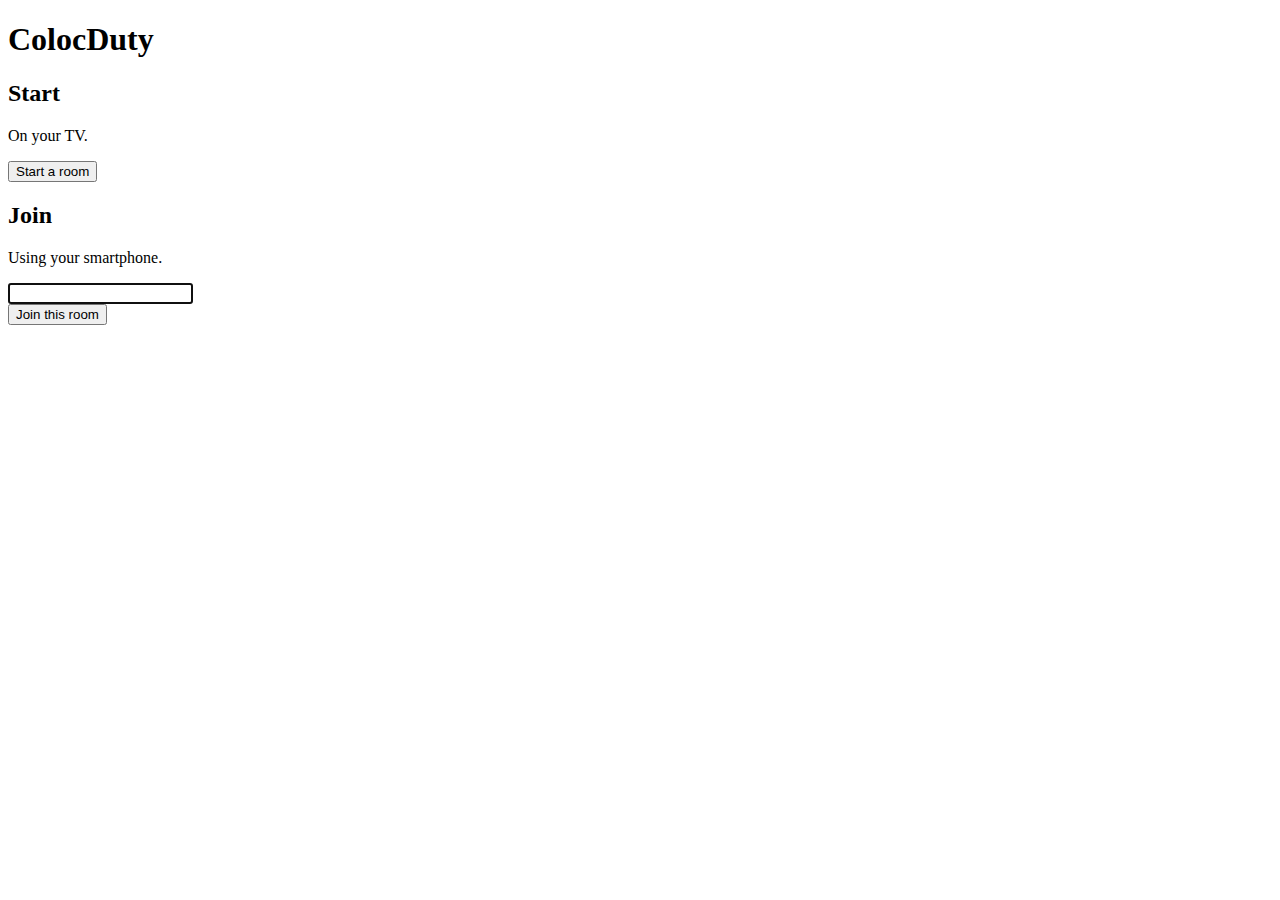
==== Public/index.html @ 4f6e79d8 "Rework index.html" ====
<!DOCTYPE html>
<html>

<head>
  <meta charset="utf8">
  <title>ColocDuty</title>
  <meta name="viewport" content="width=device-width, initial-scale=1, user-scalable=no">
  <link href="https://fonts.googleapis.com/css?family=Montserrat:400,700,900" rel="stylesheet">
  <link rel="stylesheet" href="/index.css">
</head>

<body>
  <h1>ColocDuty</h1>

  <div class="start">
    <h2>Start</h2>
    <p>On your TV.</p>
    <div><button>Start a room</button></div>
  </div>

  <div class="join">
    <h2>Join</h2>
    <p>Using your smartphone.</p>
    <div class="code"><input type="text" autofocus minlength="4" maxlength="4"></div>
    <div><button>Join this room</button></div>
  </div>

  <script src="/utils.js"></script>
  <script>
    $(".start button").addEventListener("click", (event) => {
      event.preventDefault();

      window.location = "/start";
    });

    $(".join button").addEventListener("click", (event) => {
      event.preventDefault();
      const code = $(".join .code input").value.toUpperCase();
      if (code.length != 4) return;

      window.location = "/play/" + code;
    });
</script>
</body>

</html>
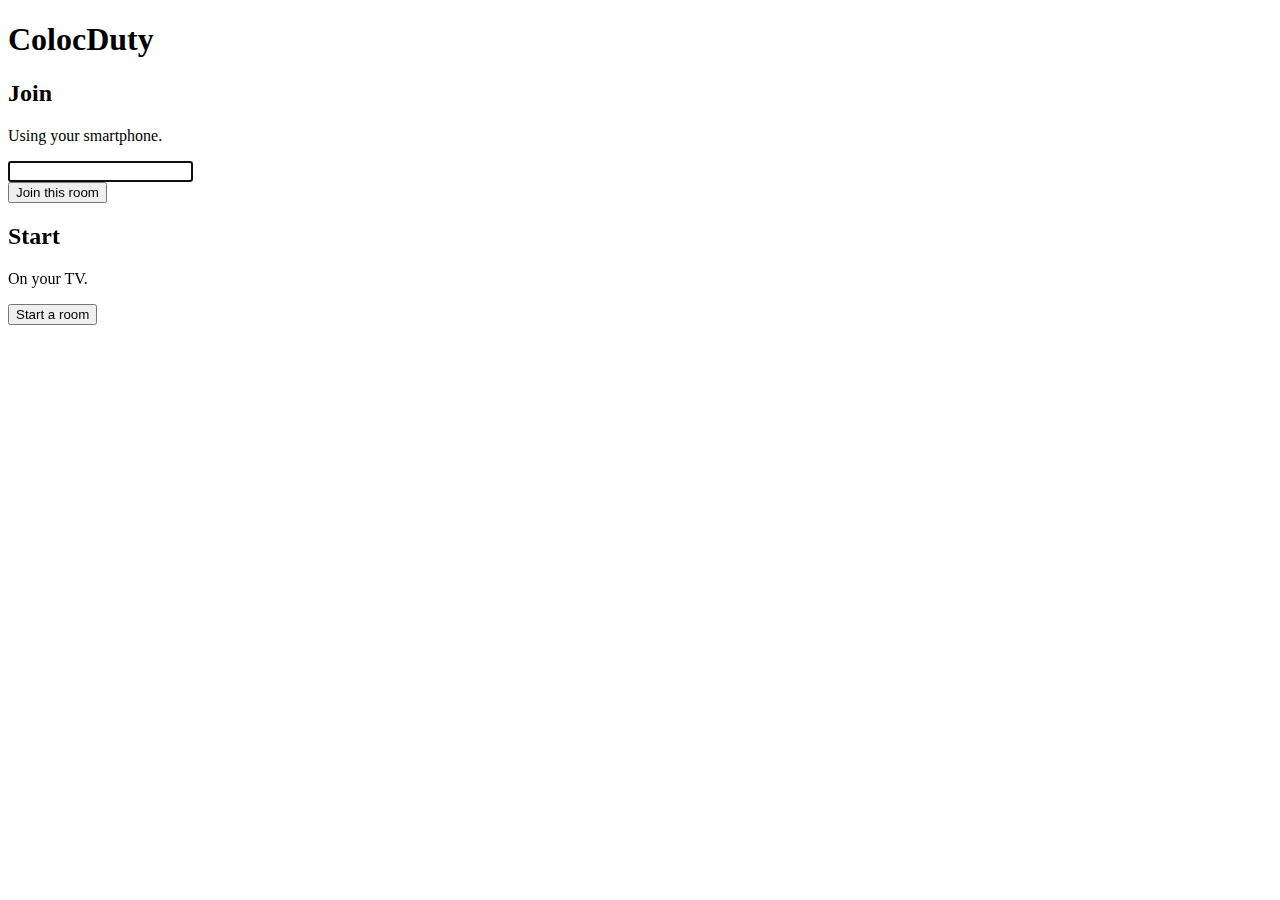
==== commit 3bca176c: "Implement basic hand rendering and interactions" ====
--- a/Public/index.html
+++ b/Public/index.html
@@ -12,12 +12,6 @@
 <body>
   <h1>ColocDuty</h1>
 
-  <div class="start">
-    <h2>Start</h2>
-    <p>On your TV.</p>
-    <div><button>Start a room</button></div>
-  </div>
-
   <div class="join">
     <h2>Join</h2>
     <p>Using your smartphone.</p>
@@ -25,7 +19,13 @@
     <div><button>Join this room</button></div>
   </div>
 
-  <script src="/utils.js"></script>
+  <div class="start">
+    <h2>Start</h2>
+    <p>On your TV.</p>
+    <div><button>Start a room</button></div>
+  </div>
+
+  <script src="/Scripts/utils.js"></script>
   <script>
     $(".start button").addEventListener("click", (event) => {
       event.preventDefault();
@@ -40,7 +40,7 @@
 
       window.location = "/play/" + code;
     });
-</script>
+  </script>
 </body>
 
 </html>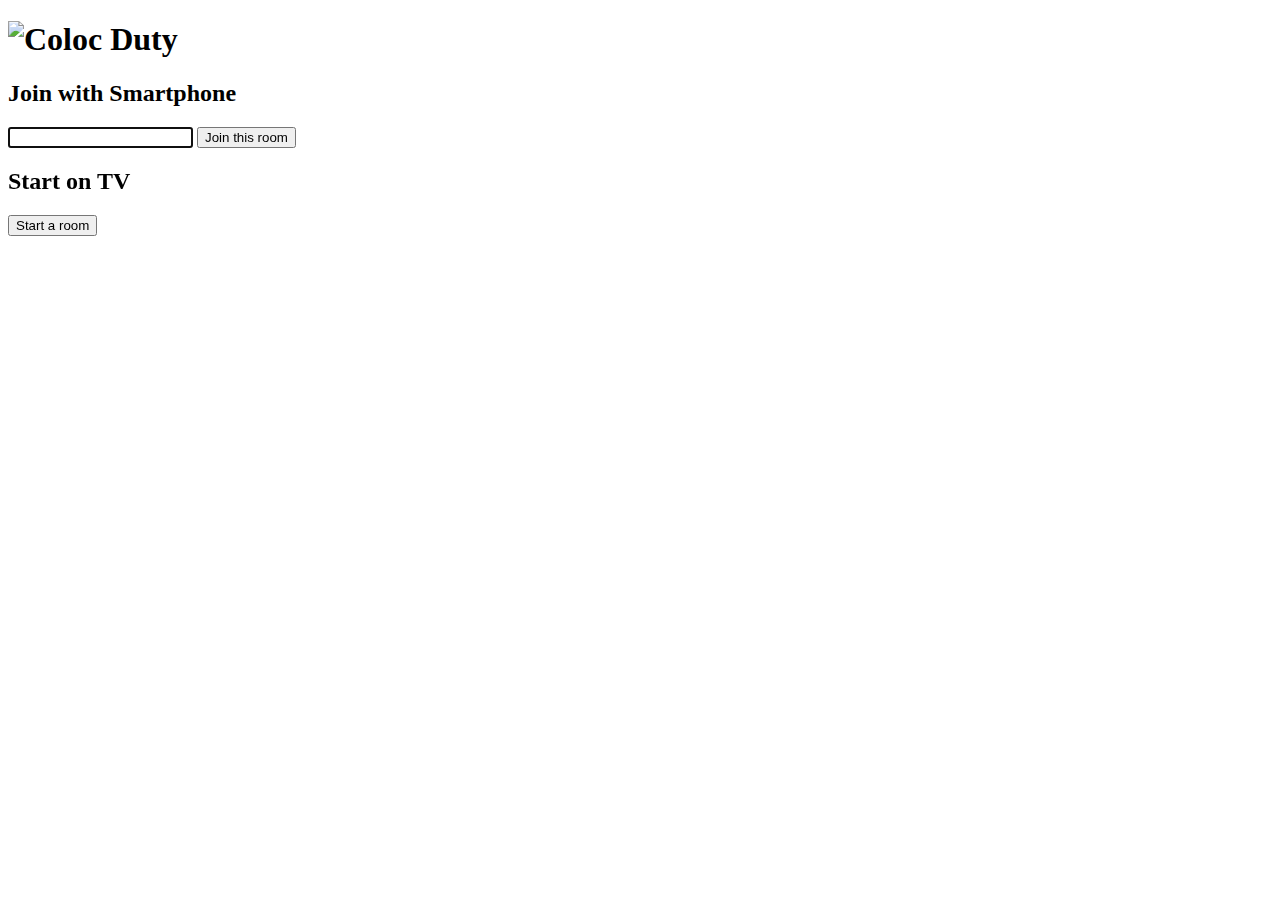
==== commit 945f81a3: "Add logo and improve style" ====
--- a/Public/index.html
+++ b/Public/index.html
@@ -5,23 +5,24 @@
   <meta charset="utf8">
   <title>ColocDuty</title>
   <meta name="viewport" content="width=device-width, initial-scale=1, user-scalable=no">
+  <link href="https://fonts.googleapis.com/css?family=Open+Sans:300,400,700" rel="stylesheet">
   <link href="https://fonts.googleapis.com/css?family=Montserrat:400,700,900" rel="stylesheet">
   <link rel="stylesheet" href="/index.css">
 </head>
 
 <body>
-  <h1>ColocDuty</h1>
+  <h1><img src="/Assets/Logo.png" alt="Coloc Duty"></h1>
 
   <div class="join">
-    <h2>Join</h2>
-    <p>Using your smartphone.</p>
-    <div class="code"><input type="text" autofocus minlength="4" maxlength="4"></div>
-    <div><button>Join this room</button></div>
+    <h2>Join with Smartphone</h2>
+    <div class="code">
+      <input type="text" autofocus minlength="4" maxlength="4">
+      <button>Join this room</button>
+    </div>
   </div>
 
   <div class="start">
-    <h2>Start</h2>
-    <p>On your TV.</p>
+    <h2>Start on TV</h2>
     <div><button>Start a room</button></div>
   </div>
 
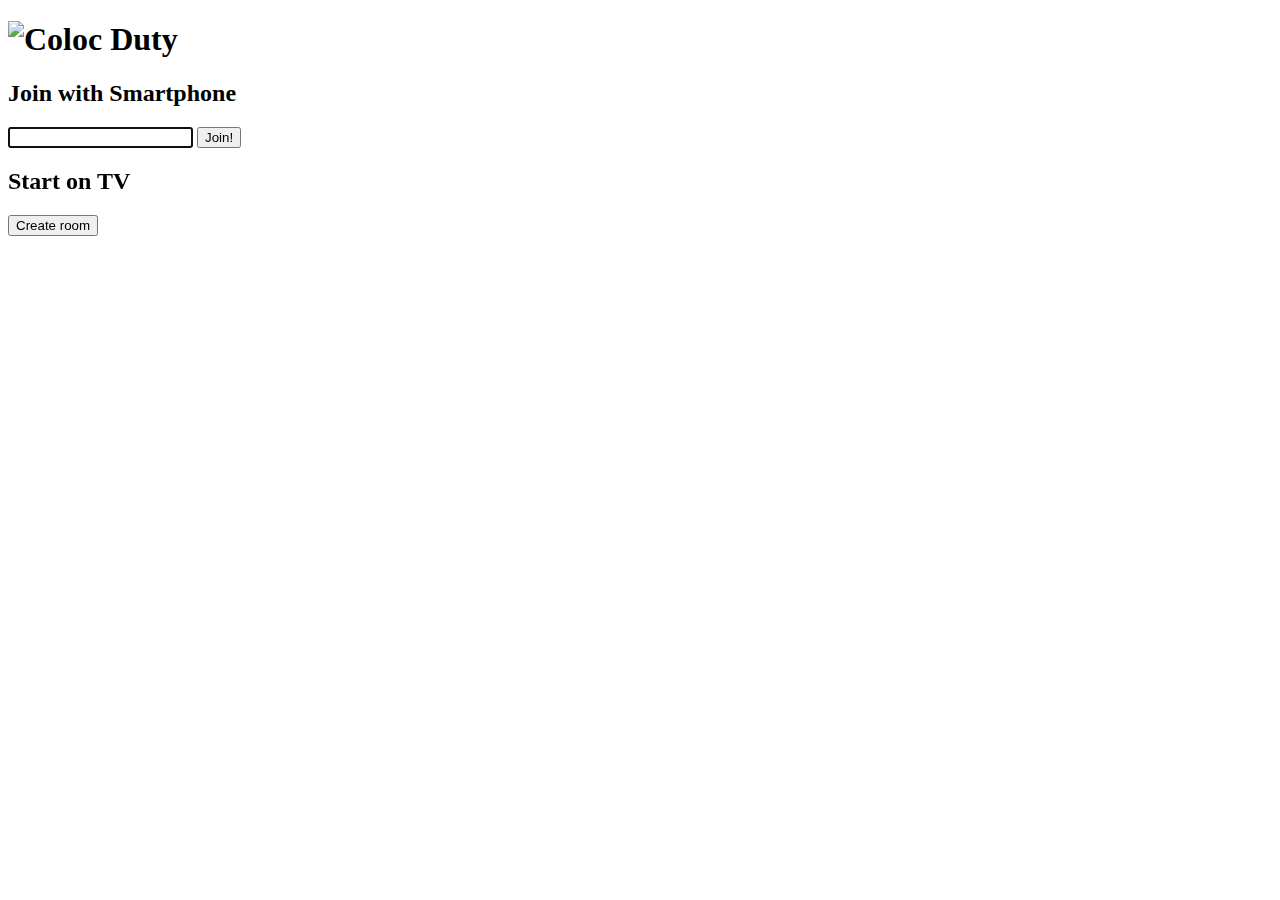
==== commit d18039f1: "Add 2 characters, manifest, improve styling more" ====
--- a/Public/index.html
+++ b/Public/index.html
@@ -5,6 +5,7 @@
   <meta charset="utf8">
   <title>ColocDuty</title>
   <meta name="viewport" content="width=device-width, initial-scale=1, user-scalable=no">
+  <link rel="manifest" href="/manifest.json">
   <link href="https://fonts.googleapis.com/css?family=Open+Sans:300,400,700" rel="stylesheet">
   <link href="https://fonts.googleapis.com/css?family=Montserrat:400,700,900" rel="stylesheet">
   <link rel="stylesheet" href="/index.css">
@@ -17,13 +18,13 @@
     <h2>Join with Smartphone</h2>
     <div class="code">
       <input type="text" autofocus minlength="4" maxlength="4">
-      <button>Join this room</button>
+      <button>Join!</button>
     </div>
   </div>
 
   <div class="start">
     <h2>Start on TV</h2>
-    <div><button>Start a room</button></div>
+    <div><button>Create room</button></div>
   </div>
 
   <script src="/Scripts/utils.js"></script>
